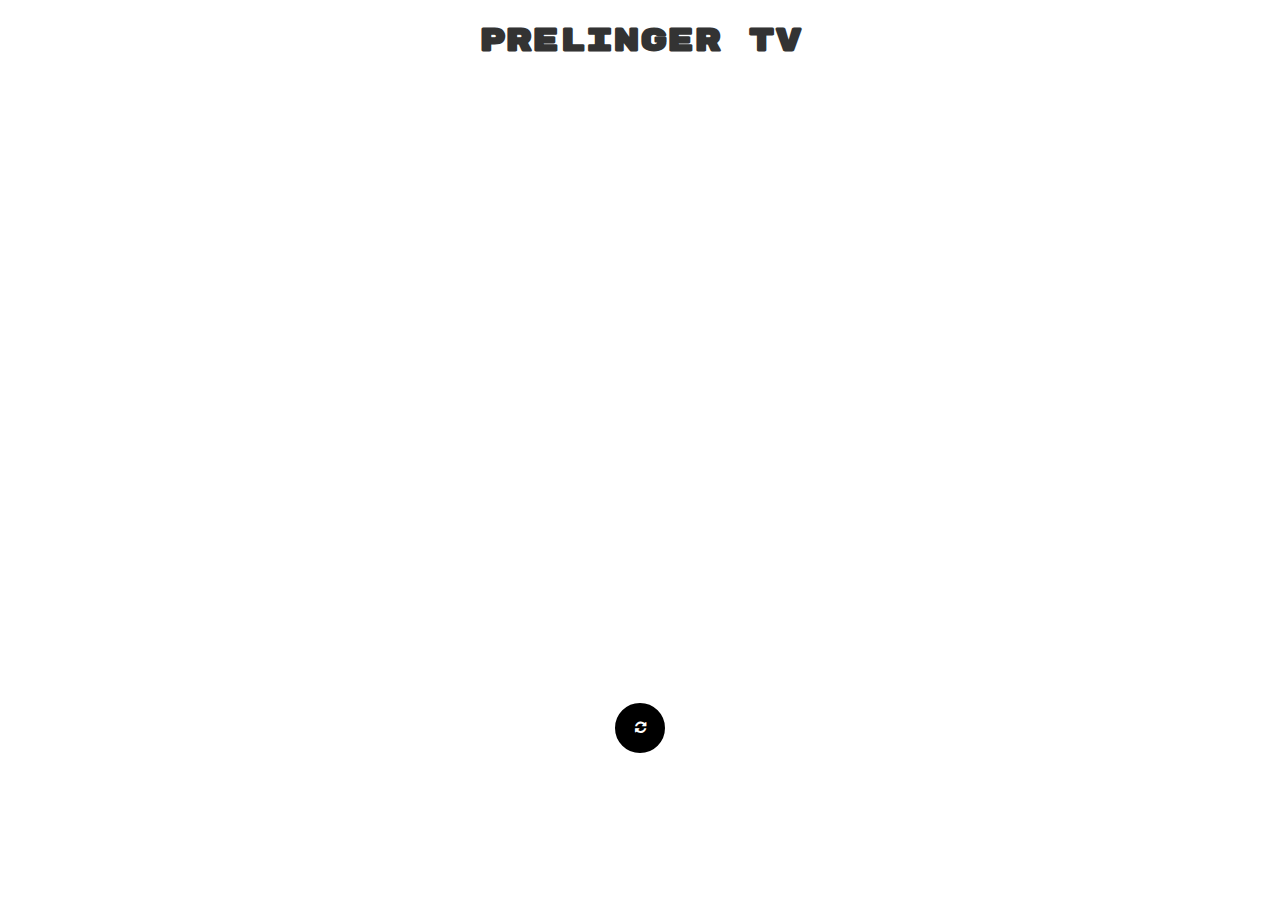
==== index.html @ 304aee8b "first init" ====
<!DOCTYPE html>
<meta name="viewport" content="width=device-width, initial-scale=1.0">
<link rel="stylesheet" href="main.css">
<link rel="stylesheet" href="https://cdnjs.cloudflare.com/ajax/libs/font-awesome/4.7.0/css/font-awesome.min.css">

<script>
src="https://code.jquery.com/jquery-3.5.1.min.js"
integrity="sha256-9/aliU8dGd2tb6OSsuzixeV4y/faTqgFtohetphbbj0="
crossorigin="anonymous"></script>
<html>

<head>
<title>Prelinger TV</title>
</head>
<body>
    
<div class="container">

    <h1>Prelinger TV</h1>
<iframe class="responsive-iframe" id="tv-player" src="https://archive.org/download/0194_Two_Pay_Days_13_27_12_00/0194_Two_Pay_Days_13_27_12_00.mp4" frameborder="0" width = "100%" height="100%" allowfullscreen="allowfullscreen"></iframe>
<br>

<!-- <button type="button" class="btn" id="back"><i class="fa fa-fast-backward"></i></button>
<button type="button" class="btn" onclick="play()"id="play"> <i class="fa fa-play"></i> </button>
<button type="button" class="btn" onclick="stop()"id="stop"> <i class="fa fa-stop"></i> </button>
<button type="button" class="btn" onclick="next()"id="next"><i class="fa fa-fast-forward"></i></button> -->
<button type="button" class="btn" onclick="changeMovie()" id="refresh"><i class="fa fa-refresh"></i> </button>

</div>
</body>


<script>
// const data = ("prelinger31.json")

function fetchJSONFile(path, callback) {
    var httpRequest = new XMLHttpRequest();
    httpRequest.onreadystatechange = function() {
        if (httpRequest.readyState === 4) {
            if (httpRequest.status === 200) {
                var data = JSON.parse(httpRequest.responseText);
                if (callback) callback(data);
            }
        }
    };
    httpRequest.open('GET', path);
    httpRequest.send(); 
}

// this requests the file and executes a callback with the parsed result once
//   it is available
window.onload = function(){
fetchJSONFile('prelinger31.json', function(data){
    // do something with your data
    console.log(data);
    const JSONObject = JSON.parse(data);
    key = (Object.keys(JSONObject))
    values = (Object.values(JSONObject))
    changeMovie()

})
};

function changeMovie(){
    var randomnumber = Math.floor(Math.random() * (key.length))
    var new_src = ((values[randomnumber]))
    document.getElementById('tv-player').src = new_src
    console.log("changing the movie")
}

// function resizeIframe(obj) {
//     obj.style.height = obj.contentWindow.document.documentElement.scrollHeight + 'px';
//   }
</script>
</html>
---- main.css ----
@import url('https://fonts.googleapis.com/css2?family=Krona+One&&family=Ramabhadra&family=Rubik+Mono+One&display=swap');

html {
padding: 0;
margin: 0;
height: 100%;
width: 100%;
}
 
body {
     background:#ffffff;
      color: #333333;
      font-family: 'Rubik Mono One', sans-serif;
      font-size: 1rem;
  }

.container {
  text-align: center;
}


.responsive-iframe {
    width: 75%;
    height: 600px;
    display: block;      
    margin: auto;
  }

  /* Place the navbar at the bottom of the page, and make it stick */
.nav-bar {
  text-align: center;
  overflow: hidden;
  bottom: 0;
  width: 100%;
}

.nav-bar a {
height: 50px;
width: 50px;
background-color: #000000;
border: 2px solid;
border-color: #000000;
border-radius: 50%;
color: white;
text-align: center;
text-decoration: none;
display: inline-block;
font-size: 12px;
margin: 4px 2px;
padding-top: 15px;
}

.btn {
  height: 50px;
  width: 50px;
  background-color: #000000;
  border: 2px solid;
  border-color: #000000;
  border-radius: 50%;
  color: white;

  }
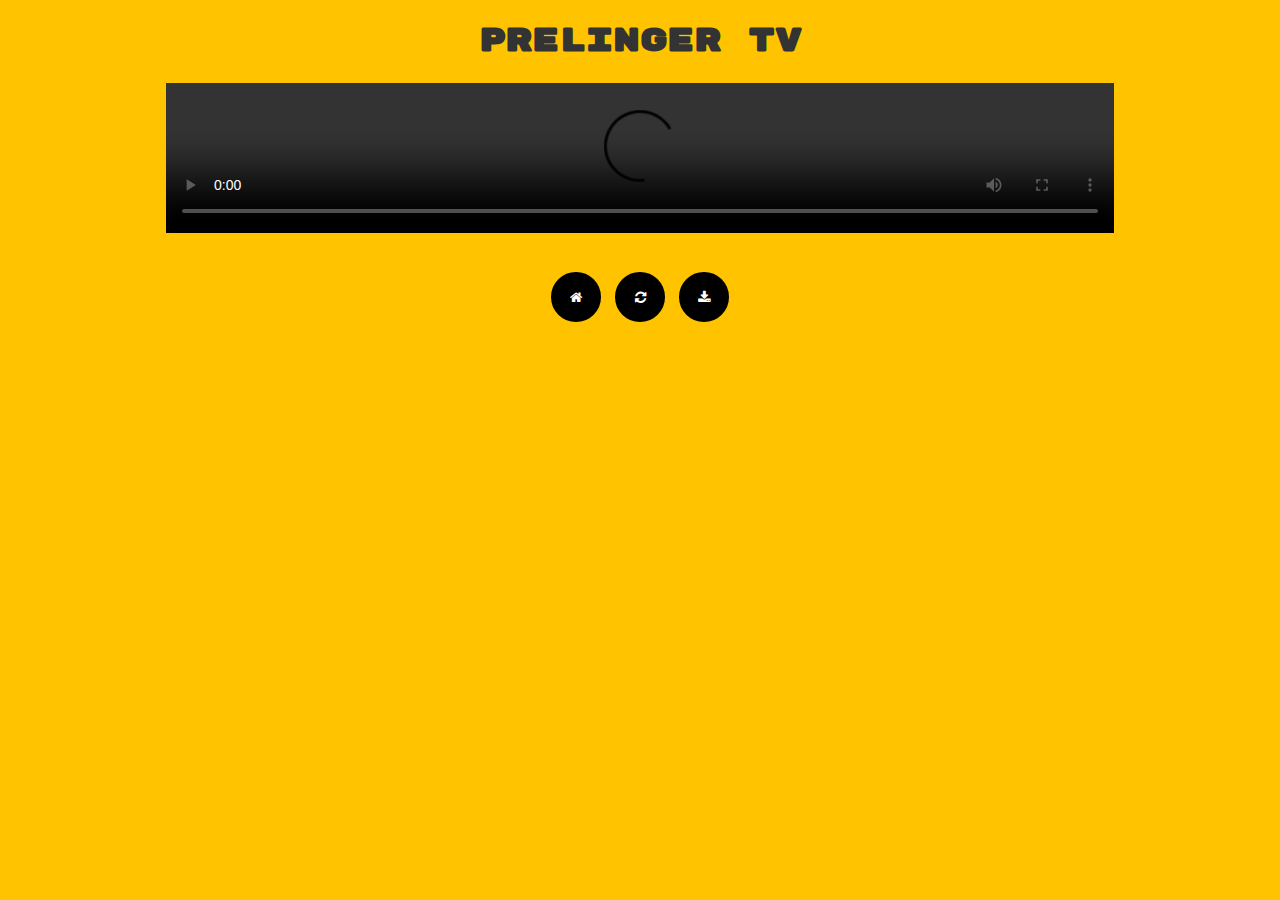
==== commit faf2ba3e: "added navbar changed bg color" ====
--- a/index.html
+++ b/index.html
@@ -15,17 +15,31 @@
 <body>
     
 <div class="container">
-
     <h1>Prelinger TV</h1>
-<iframe class="responsive-iframe" id="tv-player" src="https://archive.org/download/0194_Two_Pay_Days_13_27_12_00/0194_Two_Pay_Days_13_27_12_00.mp4" frameborder="0" width = "100%" height="100%" allowfullscreen="allowfullscreen"></iframe>
+    <!-- <div class="bordered-box"> -->
+    <!-- <div class="row"> -->
+        <!-- <div class="col-sm-12" id="iss-television"> -->
+            <video autoplay class="responsive-iframe" id="tv-player" src="" frameborder="0" width = "100%" height="100%" controls allowfullscreen="allowfullscreen"></video>
+        <!-- </div> -->
+    <!-- </div> -->
+<!-- </div> -->
 <br>
 
 <!-- <button type="button" class="btn" id="back"><i class="fa fa-fast-backward"></i></button>
 <button type="button" class="btn" onclick="play()"id="play"> <i class="fa fa-play"></i> </button>
 <button type="button" class="btn" onclick="stop()"id="stop"> <i class="fa fa-stop"></i> </button>
 <button type="button" class="btn" onclick="next()"id="next"><i class="fa fa-fast-forward"></i></button> -->
-<button type="button" class="btn" onclick="changeMovie()" id="refresh"><i class="fa fa-refresh"></i> </button>
+<!-- <a class="btn" button type="submit" href="www.google.com"></a> -->
 
+    <div class="nav-bar">
+        <a href="" id="video-link" target="_blank">
+    <button type="submit" class="btn" id="video-src"> <i class="fa fa-home"></i> </button></a>
+    <button type="button" class="btn" onclick="changeMovie()" id="refresh"><i class="fa fa-refresh"></i> </button>
+    <a href="" id="video-download-src" download>
+    <button type="submit" class="btn" id="video-src"> <i class="fa fa-download" aria-hidden="true"></i></button></a>
+    </div>
+
+    <!-- <a href="" id="video-link">Info</a> -->
 </div>
 </body>
 
@@ -50,7 +64,7 @@
 // this requests the file and executes a callback with the parsed result once
 //   it is available
 window.onload = function(){
-fetchJSONFile('prelinger31.json', function(data){
+fetchJSONFile('prelinger.json', function(data){
     // do something with your data
     console.log(data);
     const JSONObject = JSON.parse(data);
@@ -64,9 +78,17 @@
 function changeMovie(){
     var randomnumber = Math.floor(Math.random() * (key.length))
     var new_src = ((values[randomnumber]))
+    var new_title = ((key[randomnumber]))
     document.getElementById('tv-player').src = new_src
+    document.getElementById('video-download-src').href = new_src
+    document.getElementById('video-src').onclick = function(){
+        console.log("you clicked me");
+        document.getElementById('video-link').href = new_title
+
+    }
+    new_title
     console.log("changing the movie")
-}
+};
 
 // function resizeIframe(obj) {
 //     obj.style.height = obj.contentWindow.document.documentElement.scrollHeight + 'px';
--- a/main.css
+++ b/main.css
@@ -8,7 +8,7 @@
 }
  
 body {
-     background:#ffffff;
+     background: #FFC300;
       color: #333333;
       font-family: 'Rubik Mono One', sans-serif;
       font-size: 1rem;
@@ -18,10 +18,38 @@
   text-align: center;
 }
 
+#iss-television {
+  background: url('imgs/tv-set.png') no-repeat top ;
+  background-size: contain;
+  height: auto;
+  margin-top: 0px;
+  margin-right: auto;
+  margin-bottom: 0px;
+  margin-left: auto;
+  text-align: center;
+
+}
+
+.bordered-box {
+  border: 60px solid pink;
+  height: 40vh;
+  border-image: url("imgs/tv-set.png") 50;
+}
+
+
+#iss-television video {
+  border-image: url("imgs/tv-set.png") 50;
+  text-align: center;
+  width: auto;
+  height: 100%;
+  top: 20%;
+  left: 10%;
+}
 
 .responsive-iframe {
     width: 75%;
-    height: 600px;
+    max-height:100%;
+    height: auto;
     display: block;      
     margin: auto;
   }
@@ -30,11 +58,12 @@
 .nav-bar {
   text-align: center;
   overflow: hidden;
+  margin-top: 1.2rem;
   bottom: 0;
   width: 100%;
 }
 
-.nav-bar a {
+/* .nav-bar a {
 height: 50px;
 width: 50px;
 background-color: #000000;
@@ -48,7 +77,7 @@
 font-size: 12px;
 margin: 4px 2px;
 padding-top: 15px;
-}
+} */
 
 .btn {
   height: 50px;
@@ -58,5 +87,8 @@
   border-color: #000000;
   border-radius: 50%;
   color: white;
+  }
 
-  }+.fa fa-play{
+  background: url("imgs/archive.png");
+}